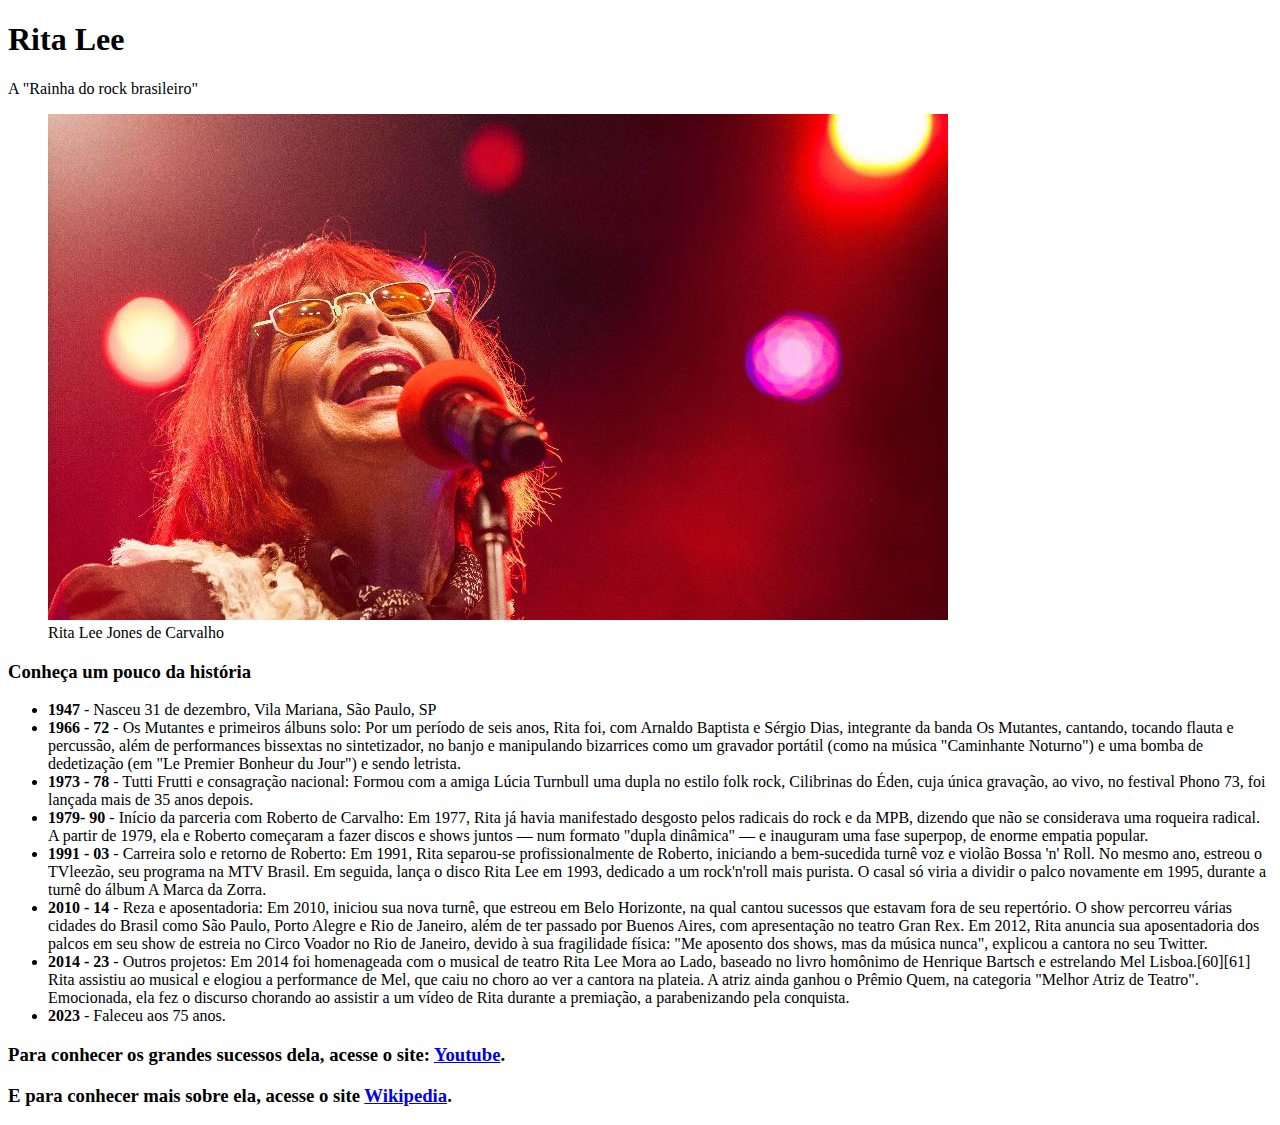
==== [M2S02]_Ex_2/index.html @ 82ec51d9 "Exercicio01" ====
<!DOCTYPE html>
<html lang="en">
<head>
    <meta charset="UTF-8">
    <meta http-equiv="X-UA-Compatible" content="IE=edge">
    <meta name="viewport" content="width=device-width, initial-scale=1.0">
    <title>Rita Lee</title>
</head>
<body>
    <main id="main">
        <h1 id="title">Rita Lee</h1>
        <p>A "Rainha do rock brasileiro"</p>
        <figure id="img-div">
          <img
            id="image"
            src="Rita_Lee.jpg"
            alt="Rita Lee em show."
          />
          <figcaption id="img-caption">
            Rita Lee Jones de Carvalho
          </figcaption>
        </figure>
        <section id="tribute-info">
          <h3 id="headline">Conheça um pouco da história</h3>
          <ul>
            <li><strong>1947</strong> - Nasceu 31 de dezembro, Vila Mariana, São Paulo, SP</li>
            <li>
              <strong>1966 - 72</strong> - Os Mutantes e primeiros álbuns solo: Por um período de seis anos, Rita foi, com Arnaldo Baptista
               e Sérgio Dias, integrante da banda Os Mutantes, cantando, tocando flauta e percussão, 
               além de performances bissextas no sintetizador, no banjo e manipulando bizarrices como 
               um gravador portátil (como na música "Caminhante Noturno") e uma bomba de dedetização 
               (em "Le Premier Bonheur du Jour") e sendo letrista.
            </li>
            <li>
              <strong>1973 - 78</strong> - Tutti Frutti e consagração nacional: Formou com a amiga Lúcia Turnbull uma dupla no estilo folk 
              rock, Cilibrinas do Éden, cuja única gravação, ao vivo, no festival Phono 73, foi lançada
               mais de 35 anos depois.
            </li>
            <li>
              <strong>1979- 90</strong> - Início da parceria com Roberto de Carvalho: Em 1977, Rita já havia manifestado desgosto pelos radicais 
              do rock e da MPB, dizendo que não se considerava uma roqueira radical. A partir de 1979,
               ela e Roberto começaram a fazer discos e shows juntos — num formato "dupla dinâmica" — 
               e inauguram uma fase superpop, de enorme empatia popular.
            </li>
            <li>
              <strong>1991 - 03</strong> - Carreira solo e retorno de Roberto: Em 1991, Rita 
              separou-se profissionalmente de Roberto, iniciando a bem-sucedida turnê voz e violão 
              Bossa 'n' Roll. No mesmo ano, estreou o TVleezão, seu programa na MTV Brasil. Em 
              seguida, lança o disco Rita Lee em 1993, dedicado a um rock'n'roll mais purista. O 
              casal só viria a dividir o palco novamente em 1995, durante a turnê do álbum A Marca 
              da Zorra.
            </li>
            <li>
              <strong>2010 - 14</strong> - Reza e aposentadoria: Em 2010, iniciou sua nova turnê,
              que estreou em Belo Horizonte, na qual cantou sucessos que estavam fora de seu 
              repertório. O show percorreu várias cidades do Brasil como São Paulo, Porto Alegre e 
              Rio de Janeiro, além de ter passado por Buenos Aires, com apresentação no teatro Gran 
              Rex. Em 2012, Rita anuncia sua aposentadoria dos palcos em seu show de estreia no 
              Circo Voador no Rio de Janeiro, devido à sua fragilidade física: "Me aposento dos 
              shows, mas da música nunca", explicou a cantora no seu Twitter.
            </li>
            <li>
              <strong>2014 - 23</strong> - Outros projetos: Em 2014 foi homenageada com o musical 
              de teatro Rita Lee Mora ao Lado, baseado no livro homônimo de Henrique Bartsch e 
              estrelando Mel Lisboa.[60][61] Rita assistiu ao musical e elogiou a performance de 
              Mel, que caiu no choro ao ver a cantora na plateia. A atriz ainda ganhou o Prêmio 
              Quem, na categoria "Melhor Atriz de Teatro". Emocionada, ela fez o discurso chorando 
              ao assistir a um vídeo de Rita durante a premiação, a parabenizando pela conquista.
            </li>
            <li><strong>2023</strong> - Faleceu aos 75 anos.</li>
          </ul>
          <h3>
            Para conhecer os grandes sucessos dela, acesse o site:
            <a
              id="tribute-link"
              href="https://www.youtube.com/watch?v=YLQx8hKhFEw":
              target="_blank"
              >Youtube</a>.
          </h3>
          <h3>
            E para conhecer mais sobre ela, acesse o site
            <a
              id="tribute-link"
              href="https://pt.wikipedia.org/wiki/Rita_Lee"
              target="_blank"
              >Wikipedia</a>.
          </h3>
        </section>
      </main>
</body>
</html>
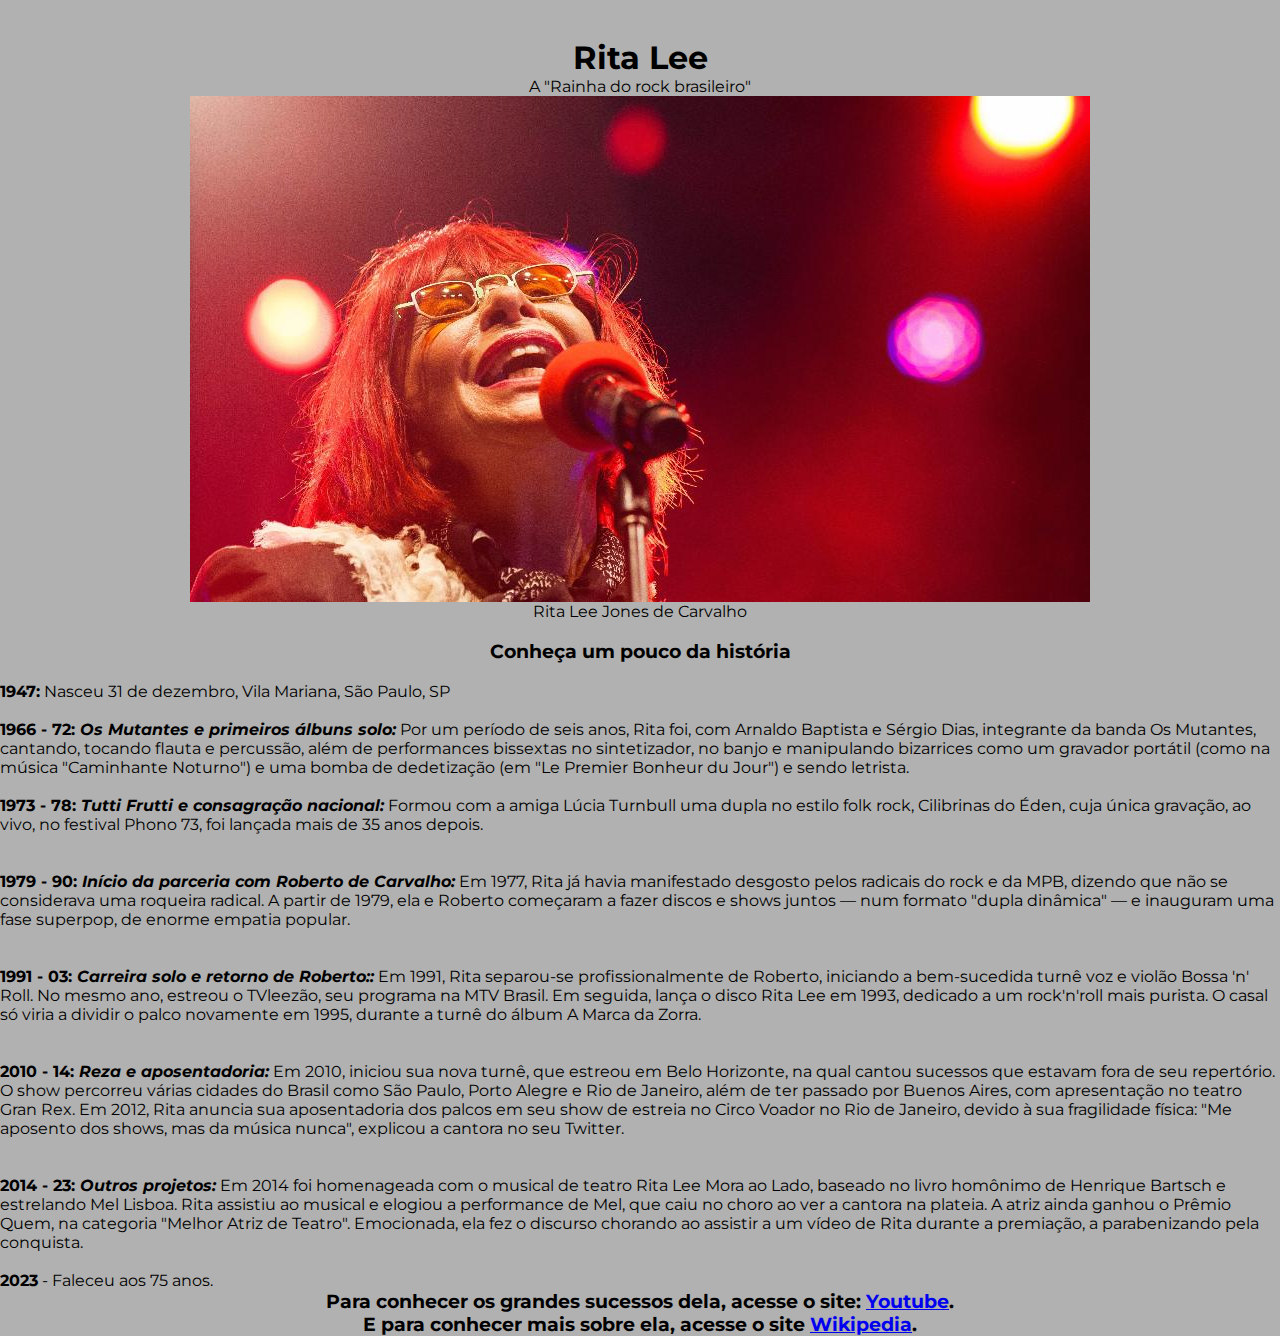
==== commit 834f5b13: "Exercicio02" ====
--- a/[M2S02]_Ex_2/index.html
+++ b/[M2S02]_Ex_2/index.html
@@ -1,16 +1,18 @@
 <!DOCTYPE html>
-<html lang="en">
+<br lang="en">
 <head>
     <meta charset="UTF-8">
     <meta http-equiv="X-UA-Compatible" content="IE=edge">
     <meta name="viewport" content="width=device-width, initial-scale=1.0">
+    <link rel="stylesheet" href="style.css">
     <title>Rita Lee</title>
+    <link rel="preconnect" href="https://fonts.googleapis.com">
+<link rel="preconnect" href="https://fonts.gstatic.com" crossorigin>
+<link href="https://fonts.googleapis.com/css2?family=Montserrat:wght@400;500;700&family=Roboto:ital,wght@0,100;0,300;0,400;1,400&display=swap" rel="stylesheet">
 </head>
-<body>
-    <main id="main">
-        <h1 id="title">Rita Lee</h1>
+<br>
+        <h1>Rita Lee</h1>
         <p>A "Rainha do rock brasileiro"</p>
-        <figure id="img-div">
           <img
             id="image"
             src="Rita_Lee.jpg"
@@ -19,55 +21,54 @@
           <figcaption id="img-caption">
             Rita Lee Jones de Carvalho
           </figcaption>
-        </figure>
-        <section id="tribute-info">
-          <h3 id="headline">Conheça um pouco da história</h3>
+          <br>
+          <h3>Conheça um pouco da história</h3></br>
           <ul>
-            <li><strong>1947</strong> - Nasceu 31 de dezembro, Vila Mariana, São Paulo, SP</li>
-            <li>
-              <strong>1966 - 72</strong> - Os Mutantes e primeiros álbuns solo: Por um período de seis anos, Rita foi, com Arnaldo Baptista
+            <li><b>1947:</b> Nasceu 31 de dezembro, Vila Mariana, São Paulo, SP</li>
+            <li><br>
+              <b>1966 - 72: <i>Os Mutantes e primeiros álbuns solo:</i></b> Por um período de seis anos, Rita foi, com Arnaldo Baptista
                e Sérgio Dias, integrante da banda Os Mutantes, cantando, tocando flauta e percussão, 
                além de performances bissextas no sintetizador, no banjo e manipulando bizarrices como 
                um gravador portátil (como na música "Caminhante Noturno") e uma bomba de dedetização 
                (em "Le Premier Bonheur du Jour") e sendo letrista.
             </li>
-            <li>
-              <strong>1973 - 78</strong> - Tutti Frutti e consagração nacional: Formou com a amiga Lúcia Turnbull uma dupla no estilo folk 
+            <li><br>
+              <b>1973 - 78: <i>Tutti Frutti e consagração nacional:</i></b> Formou com a amiga Lúcia Turnbull uma dupla no estilo folk 
               rock, Cilibrinas do Éden, cuja única gravação, ao vivo, no festival Phono 73, foi lançada
                mais de 35 anos depois.
-            </li>
-            <li>
-              <strong>1979- 90</strong> - Início da parceria com Roberto de Carvalho: Em 1977, Rita já havia manifestado desgosto pelos radicais 
+            </li></br>
+            <li><br>
+              <b>1979 - 90: <i>Início da parceria com Roberto de Carvalho:</i></b> Em 1977, Rita já havia manifestado desgosto pelos radicais 
               do rock e da MPB, dizendo que não se considerava uma roqueira radical. A partir de 1979,
                ela e Roberto começaram a fazer discos e shows juntos — num formato "dupla dinâmica" — 
                e inauguram uma fase superpop, de enorme empatia popular.
-            </li>
-            <li>
-              <strong>1991 - 03</strong> - Carreira solo e retorno de Roberto: Em 1991, Rita 
+            </li></br>
+            <li><br>
+              <b>1991 - 03:<i> Carreira solo e retorno de Roberto::</i></b> Em 1991, Rita 
               separou-se profissionalmente de Roberto, iniciando a bem-sucedida turnê voz e violão 
               Bossa 'n' Roll. No mesmo ano, estreou o TVleezão, seu programa na MTV Brasil. Em 
               seguida, lança o disco Rita Lee em 1993, dedicado a um rock'n'roll mais purista. O 
               casal só viria a dividir o palco novamente em 1995, durante a turnê do álbum A Marca 
               da Zorra.
-            </li>
-            <li>
-              <strong>2010 - 14</strong> - Reza e aposentadoria: Em 2010, iniciou sua nova turnê,
+            </li></br>
+            <li><br>
+              <b>2010 - 14:<i> Reza e aposentadoria:</i></b> Em 2010, iniciou sua nova turnê,
               que estreou em Belo Horizonte, na qual cantou sucessos que estavam fora de seu 
               repertório. O show percorreu várias cidades do Brasil como São Paulo, Porto Alegre e 
               Rio de Janeiro, além de ter passado por Buenos Aires, com apresentação no teatro Gran 
               Rex. Em 2012, Rita anuncia sua aposentadoria dos palcos em seu show de estreia no 
               Circo Voador no Rio de Janeiro, devido à sua fragilidade física: "Me aposento dos 
               shows, mas da música nunca", explicou a cantora no seu Twitter.
-            </li>
-            <li>
-              <strong>2014 - 23</strong> - Outros projetos: Em 2014 foi homenageada com o musical 
+            </li></br>
+            <li><br>
+              <b>2014 - 23: <i>Outros projetos:</i></b> Em 2014 foi homenageada com o musical 
               de teatro Rita Lee Mora ao Lado, baseado no livro homônimo de Henrique Bartsch e 
-              estrelando Mel Lisboa.[60][61] Rita assistiu ao musical e elogiou a performance de 
+              estrelando Mel Lisboa. Rita assistiu ao musical e elogiou a performance de 
               Mel, que caiu no choro ao ver a cantora na plateia. A atriz ainda ganhou o Prêmio 
               Quem, na categoria "Melhor Atriz de Teatro". Emocionada, ela fez o discurso chorando 
               ao assistir a um vídeo de Rita durante a premiação, a parabenizando pela conquista.
-            </li>
-            <li><strong>2023</strong> - Faleceu aos 75 anos.</li>
+            </li></br>
+            <li><b>2023</b> - Faleceu aos 75 anos.</li>
           </ul>
           <h3>
             Para conhecer os grandes sucessos dela, acesse o site:
@@ -85,7 +86,5 @@
               target="_blank"
               >Wikipedia</a>.
           </h3>
-        </section>
-      </main>
 </body>
 </html>--- a/[M2S02]_Ex_2/style.css
+++ b/[M2S02]_Ex_2/style.css
@@ -0,0 +1,13 @@
+*{
+  margin: auto;
+  padding: 0;
+  box-sizing: border-box;
+}
+
+body {
+  font-family: 'Montserrat', sans-serif;
+  height: 100%;
+  display: flex;
+  flex-direction: column;
+  background-color: rgb(176, 177, 176);
+}